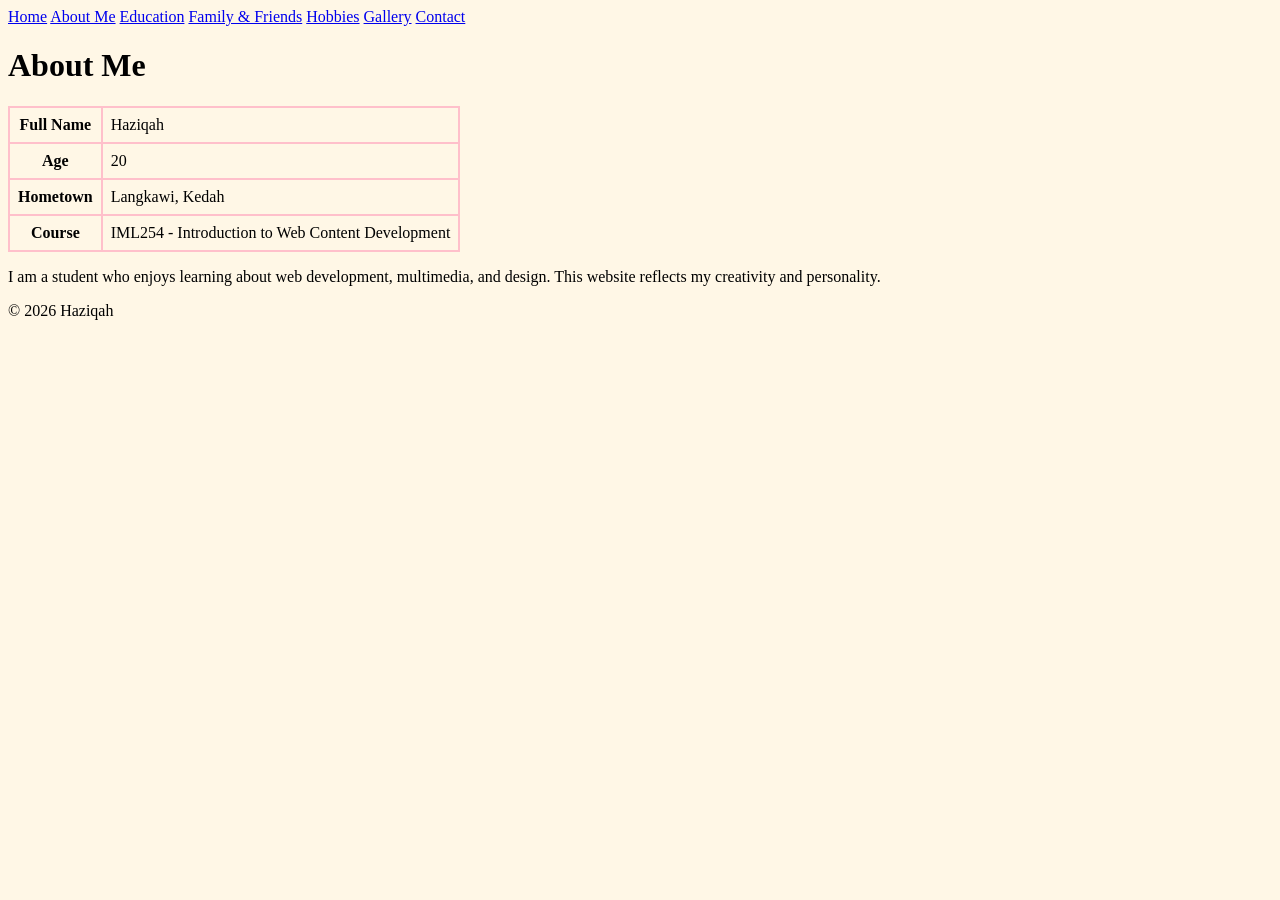
==== about.html @ 9ff0b7a1 "Add files via upload" ====
<!DOCTYPE html PUBLIC "-//W3C//DTD XHTML 1.0 Transitional//EN"
"http://www.w3.org/TR/xhtml1/DTD/xhtml1-transitional.dtd">
<html xmlns="http://www.w3.org/1999/xhtml">

<head>
    <title>About Me</title>
    <meta http-equiv="Content-Type" content="text/html; charset=UTF-8" />
    <link rel="stylesheet" type="text/css" href="style.css" />
</head>

<body>
<body style="background-color:#fff7e6;">
<style>
table, th, td {
  border:1px solid pink;
}
</style>


<div id="nav">
    <a href="index.html">Home</a>
    <a href="about.html">About Me</a>
    <a href="education.html">Education</a>
    <a href="family.html">Family & Friends</a>
    <a href="hobby.html">Hobbies</a>
    <a href="gallery.html">Gallery</a>
    <a href="contact.html">Contact</a>
</div>

<div id="content">
    <h1>About Me</h1>

    <table border="1" cellpadding="8" cellspacing="0">
        <tr><th>Full Name</th><td>Haziqah</td></tr>
        <tr><th>Age</th><td>20</td></tr>
        <tr><th>Hometown</th><td>Langkawi, Kedah</td></tr>
        <tr><th>Course</th><td>IML254 - Introduction to Web Content Development</td></tr>
    </table>

    <p>I am a student who enjoys learning about web development, multimedia, and design.  
    This website reflects my creativity and personality.</p>
</div>

<div id="footer">
    &copy; 2026 Haziqah
</div>

</body>
</html>
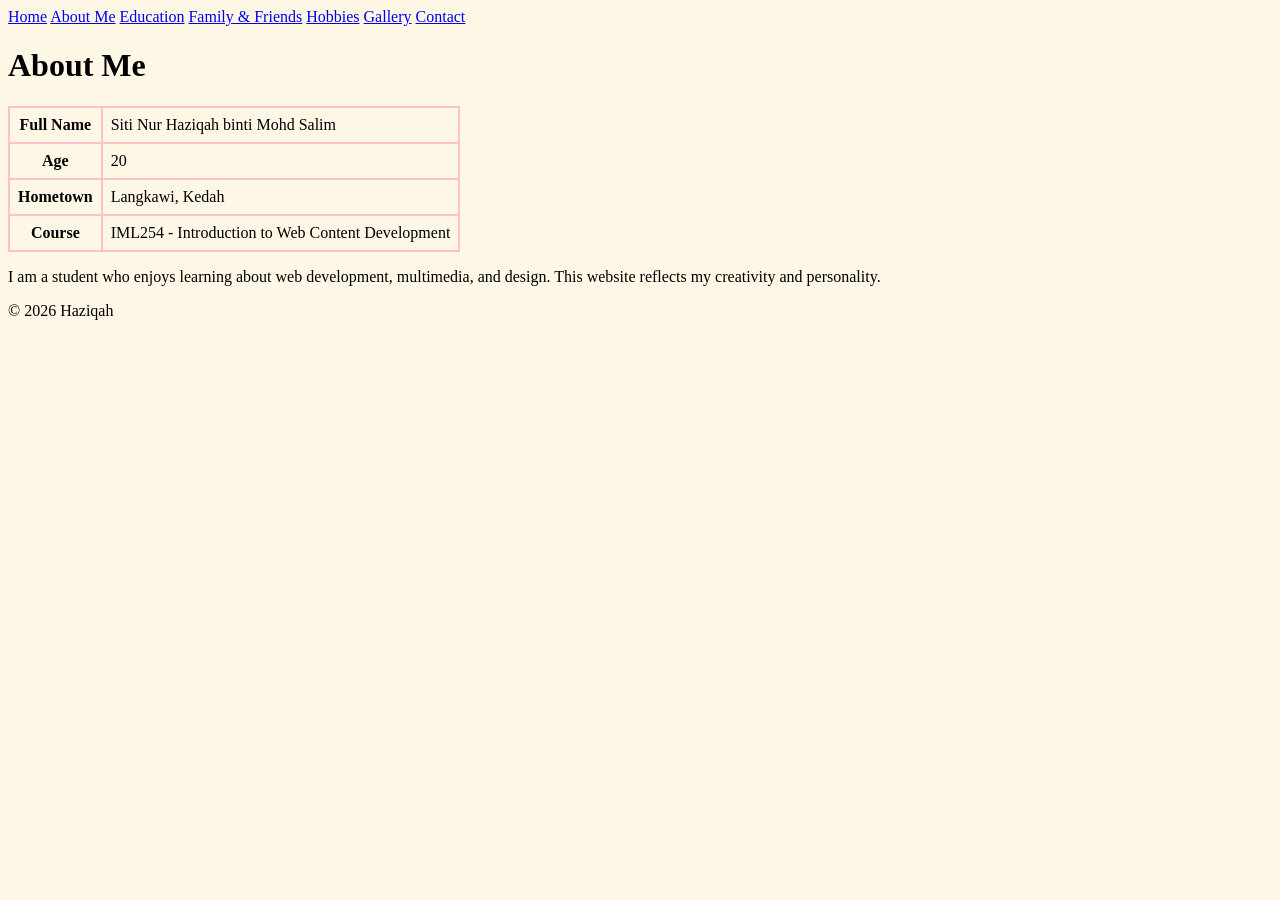
==== commit 5c94b028: "Update about.html" ====
--- a/about.html
+++ b/about.html
@@ -31,7 +31,7 @@
     <h1>About Me</h1>
 
     <table border="1" cellpadding="8" cellspacing="0">
-        <tr><th>Full Name</th><td>Haziqah</td></tr>
+        <tr><th>Full Name</th><td>Siti Nur Haziqah binti Mohd Salim</td></tr>
         <tr><th>Age</th><td>20</td></tr>
         <tr><th>Hometown</th><td>Langkawi, Kedah</td></tr>
         <tr><th>Course</th><td>IML254 - Introduction to Web Content Development</td></tr>
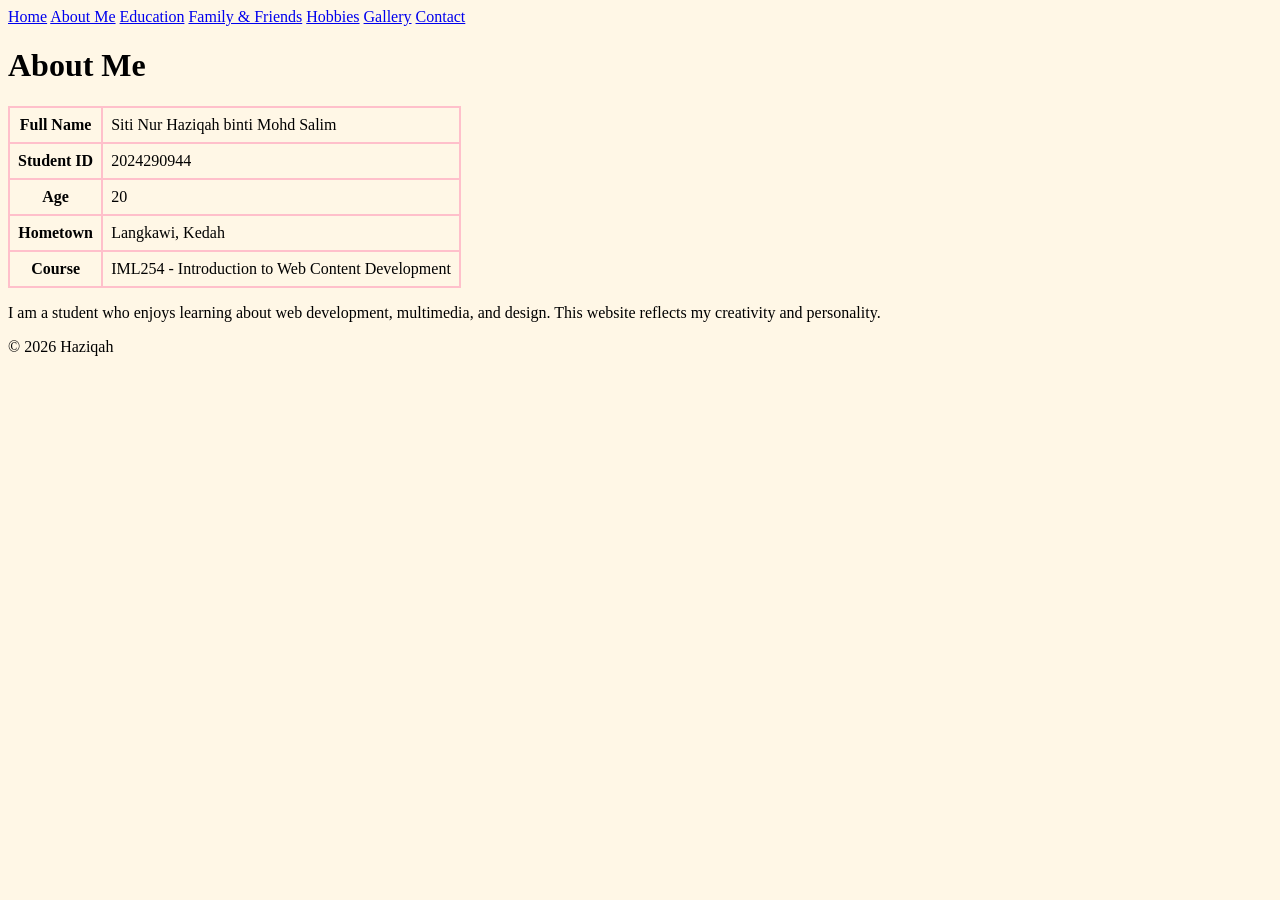
==== commit 23d55ad7: "Update about.html" ====
--- a/about.html
+++ b/about.html
@@ -32,6 +32,7 @@
 
     <table border="1" cellpadding="8" cellspacing="0">
         <tr><th>Full Name</th><td>Siti Nur Haziqah binti Mohd Salim</td></tr>
+        <tr><th>Student ID</th><td>2024290944</td></tr>
         <tr><th>Age</th><td>20</td></tr>
         <tr><th>Hometown</th><td>Langkawi, Kedah</td></tr>
         <tr><th>Course</th><td>IML254 - Introduction to Web Content Development</td></tr>
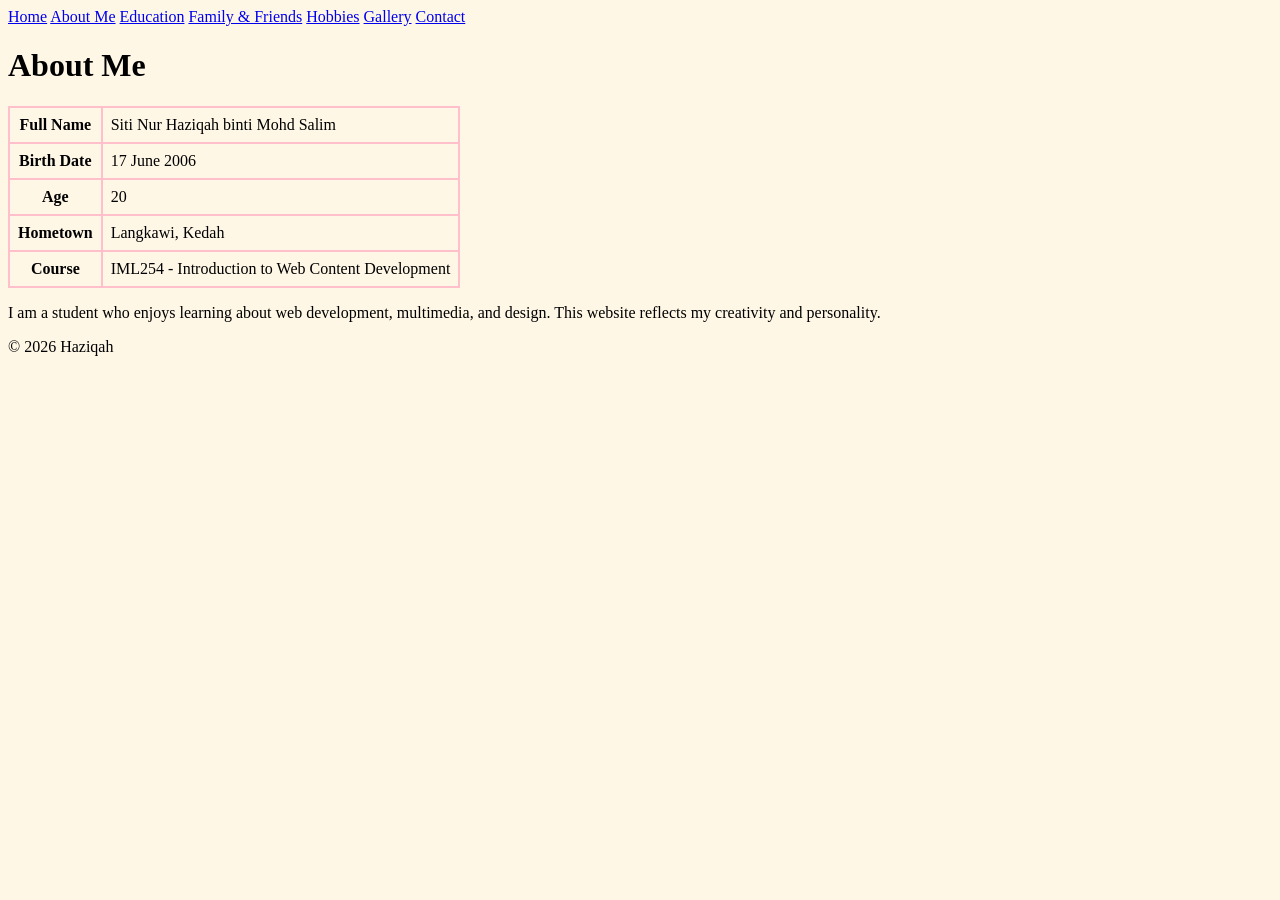
==== commit 506a3261: "Update about.html" ====
--- a/about.html
+++ b/about.html
@@ -32,7 +32,7 @@
 
     <table border="1" cellpadding="8" cellspacing="0">
         <tr><th>Full Name</th><td>Siti Nur Haziqah binti Mohd Salim</td></tr>
-        <tr><th>Student ID</th><td>2024290944</td></tr>
+        <tr><th>Birth Date</th><td>17 June 2006</td></tr>
         <tr><th>Age</th><td>20</td></tr>
         <tr><th>Hometown</th><td>Langkawi, Kedah</td></tr>
         <tr><th>Course</th><td>IML254 - Introduction to Web Content Development</td></tr>
